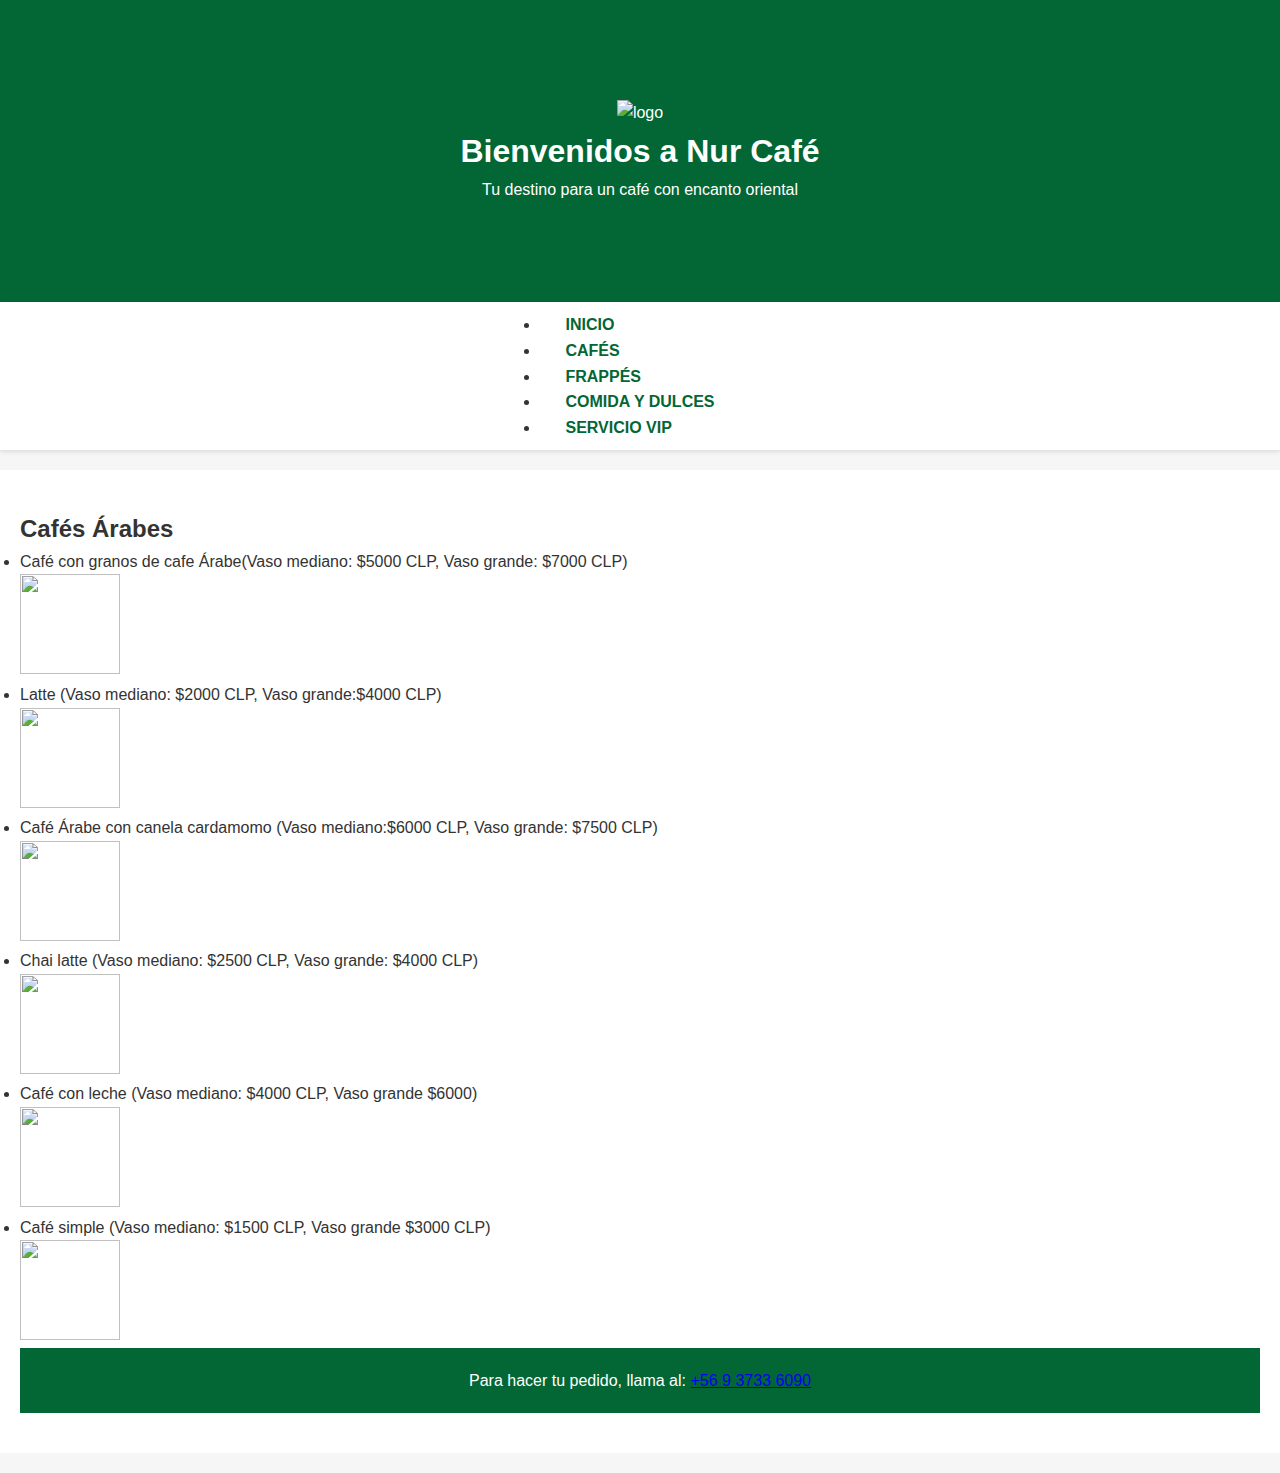
==== cafes.html @ 42695975 "hola" ====
<!DOCTYPE html>
<html lang="es">
<head>
    <meta charset="UTF-8">
    <meta name="viewport" content="width=device-width, initial-scale=1.0">
    <title>Nur Café</title>
    <link rel="stylesheet" href="styles.css">
    <script src="main.js"></script>
    <style>
        /* Estilos adicionales para el encabezado con imagen de fondo */
        header {
            background-image: url('/home/kasd/Descargas/cafeteria.jpg');
            background-size: cover;
            background-position: center;
            padding: 100px 0;
            text-align: center;
            color: white;
        }
    </style>
</head>
<body>

<header>
    <!-- La imagen del logo se mantiene, pero puedes optar por ocultarla si prefieres que solo se vea la imagen de fondo -->
    <img src="/home/kasd/Descargas/Screenshot_20240307_104230_Bing.png" 
    width="83"
    height="83"
    alt="logo"
    class="logo-image">

    <h1>Bienvenidos a Nur Café</h1>
    <p>Tu destino para un café con encanto oriental</p>
</header>

    <nav>
        <ul>
             <li><a href="inicio.html">Inicio</a></li>
             <li><a href="cafes.html">Cafés</a></li>
             <li><a href="frappes.html">Frappés</a></li>
             <li><a href="comida y dulces.html">Comida y dulces</a></li>
             <li><a href="VIP.html">Servicio VIP</a></li>
         </ul>
     </nav>
     
    <div id="contenido"> 
    </div>

    <section id="Cafés">
        <h2>Cafés Árabes</h2>
        <ul>
            <li>Café con granos de cafe Árabe(Vaso mediano: $5000 CLP, Vaso grande: $7000 CLP)</li>
            <img src="/home/kasd/Descargas/cafe arabe.jpg"
            width="100"
            height="100"
            > 
           <li>Latte (Vaso mediano: $2000 CLP, Vaso grande:$4000 CLP)</li>
           <img src="/home/kasd/Descargas/latte.jpg"
           width= "100"
           height="100"
           > 
            <li>Café Árabe con canela cardamomo (Vaso mediano:$6000 CLP, Vaso grande: $7500 CLP)</li>
            <img src="/home/kasd/Descargas/cafe con canela.jpg"
            width="100"
            height= "100"
            > 
            <li>Chai latte (Vaso mediano: $2500 CLP, Vaso grande: $4000 CLP)</li>
            <img src="/home/kasd/Descargas/chai latte.jpeg"
            width="100"
            height="100"
            > 
            <li>Café con leche (Vaso mediano: $4000 CLP, Vaso grande $6000)</li>
            <img src="/home/kasd/Descargas/cafe-con-leche.jpg"
            width="100"
            height="100"
            > 
            <li>Café simple (Vaso mediano: $1500 CLP, Vaso grande $3000 CLP)</li>
            <img src="/home/kasd/Descargas/cafe simple.jpeg"
            width="100"
            height="100"
            > 

            <footer>
                <p>Para hacer tu pedido, llama al: <a href="tel:+56937336090">+56 9 3733 6090</a></p>
            </footer>

</body>
</html>
---- styles.css ----
/* Reset básico para estilos */
* {
    margin: 0;
    padding: 0;
    box-sizing: border-box;
}

body {
    font-family: 'Helvetica Neue', Helvetica, Arial, sans-serif;
    background-color: #f6f6f6;
    color: #333;
    line-height: 1.6;
}

header {
    background-color: #036635; /* Verde Starbucks */
    color: #fff;
    padding: 20px 0;
    text-align: center;
}

nav {
    display: flex;
    justify-content: center;
    background-color: #fff;
    box-shadow: 0 2px 4px rgba(0,0,0,0.1);
    padding: 10px 0;
}

nav a {
    color: #036635;
    text-decoration: none;
    padding: 10px 15px;
    margin: 0 10px;
    font-weight: bold;
    text-transform: uppercase;
}

nav a:hover {
    color: #333;
}

/* Botones de navegación */
nav button {
    background-color: #e0e0e0;
    color: #036635;
    border: none;
    padding: 10px 20px;
    margin: 0 5px;
    border-radius: 5px;
    cursor: pointer;
    transition: background-color 0.3s;
}

nav button:hover {
    background-color: #d4d4d4;
}

/* Estilos para secciones */
section {
    padding: 40px 20px;
    margin: 20px 0;
    background-color: #fff;
}

/* Pie de página */
footer {
    background-color: #036635;
    color: #fff;
    text-align: center;
    padding: 20px 0;
}

/* Media queries para responsividad */
@media (max-width: 768px) {
    nav {
        flex-direction: column;
    }

    nav button {
        width: 100%;
        margin-bottom: 10px;
    }
}

/* CSS para optimización móvil y animaciones */
@media only screen and (max-width: 600px) {
    #bienvenida {
      padding: 10px;
      font-size: 14px;
    }
    h1 {
      font-size: 24px;
    }
    p {
      font-size: 16px;
    }
    /* Ajustar tamaños de imágenes y otros elementos según sea necesario */
  }
  
  /* Animaciones suaves para la carga de la página */
  @keyframes fadeIn {
    from { opacity: 0; }
    to { opacity: 1; }
  }
  
  #bienvenida {
    animation: fadeIn 2s ease-in-out;
  }
  
  /* Interactividad: Cambio de color en botones al pasar el cursor */
  button:hover, a:hover {
    background-color: #d2b48c; /* Cambia al color que prefieras */
    transition: background-color 0.5s ease-in-out;
  }
  /* Aplicar animación a todos los elementos al cargar */
body, header, nav, section, footer {
    animation: fadeIn 2s ease-in-out;
}
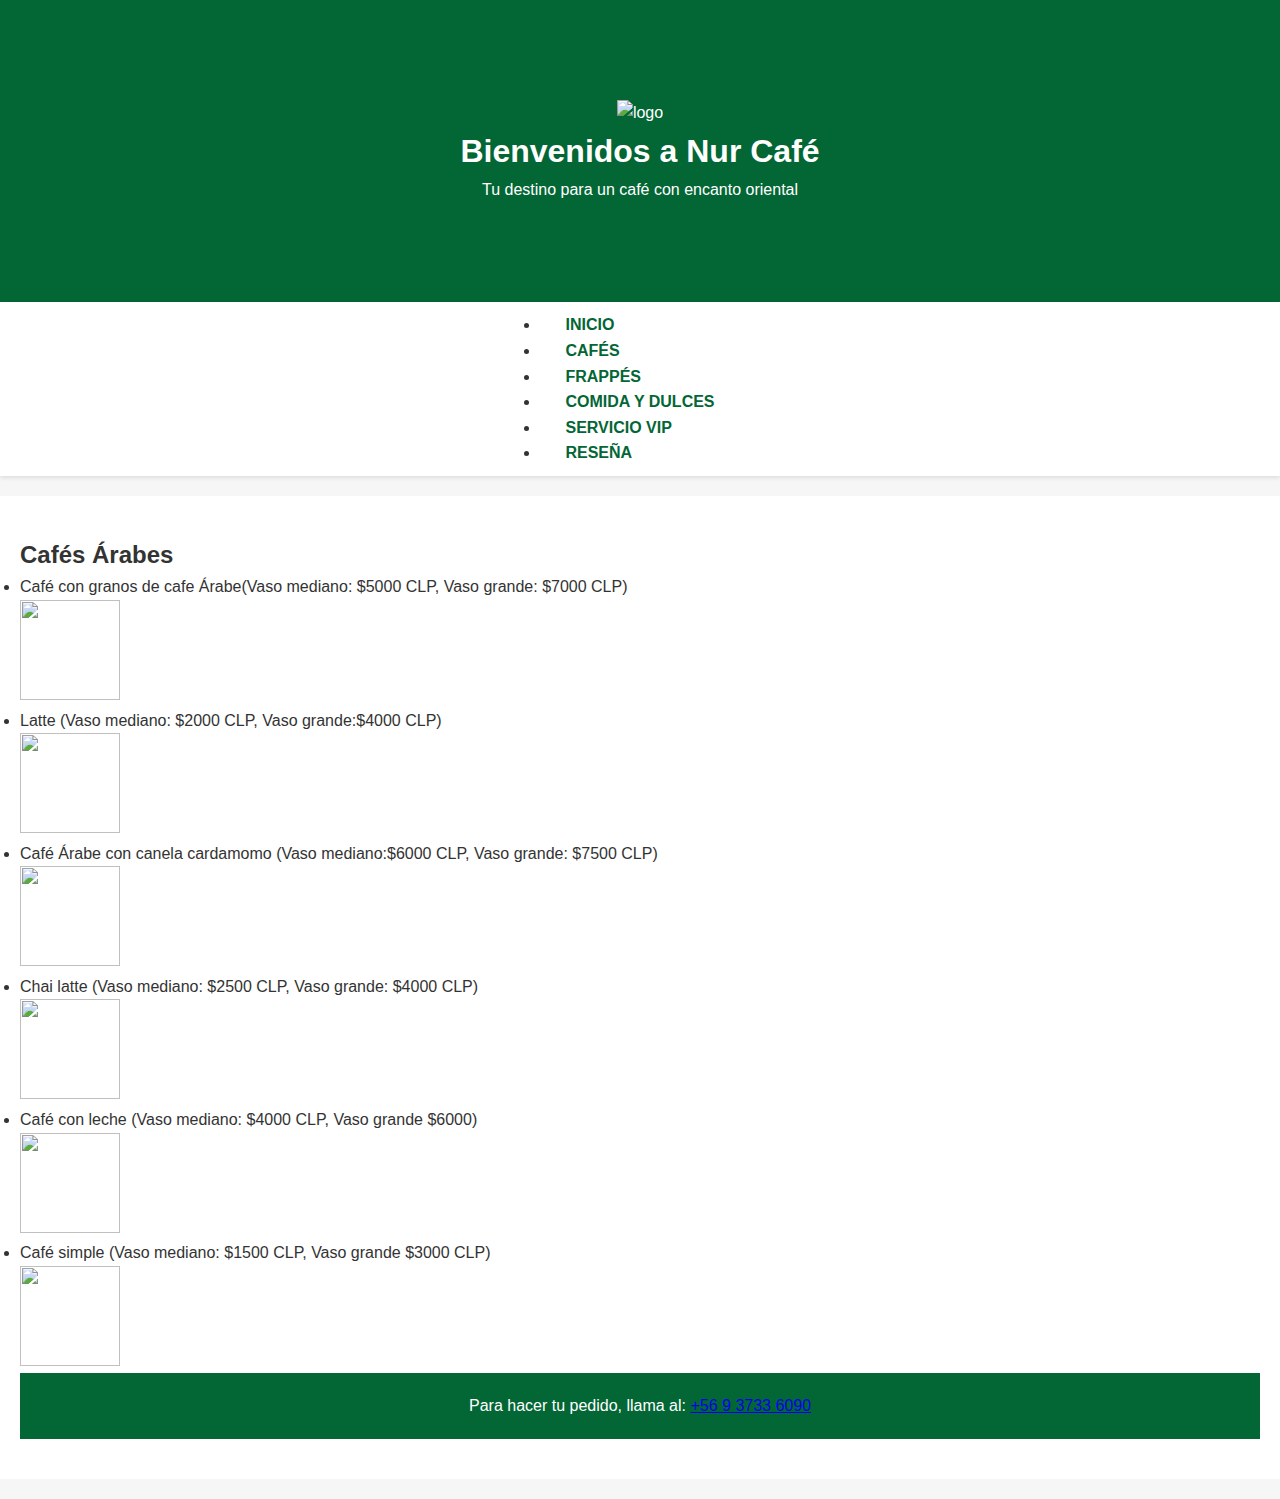
==== commit 2fa085c1: "hola chavales" ====
--- a/cafes.html
+++ b/cafes.html
@@ -34,11 +34,12 @@
 
     <nav>
         <ul>
-             <li><a href="inicio.html">Inicio</a></li>
+             <li><a href="index.html">Inicio</a></li>
              <li><a href="cafes.html">Cafés</a></li>
              <li><a href="frappes.html">Frappés</a></li>
              <li><a href="comida y dulces.html">Comida y dulces</a></li>
              <li><a href="VIP.html">Servicio VIP</a></li>
+             <li><a href="resenas.html">reseña</a></li>
          </ul>
      </nav>
      
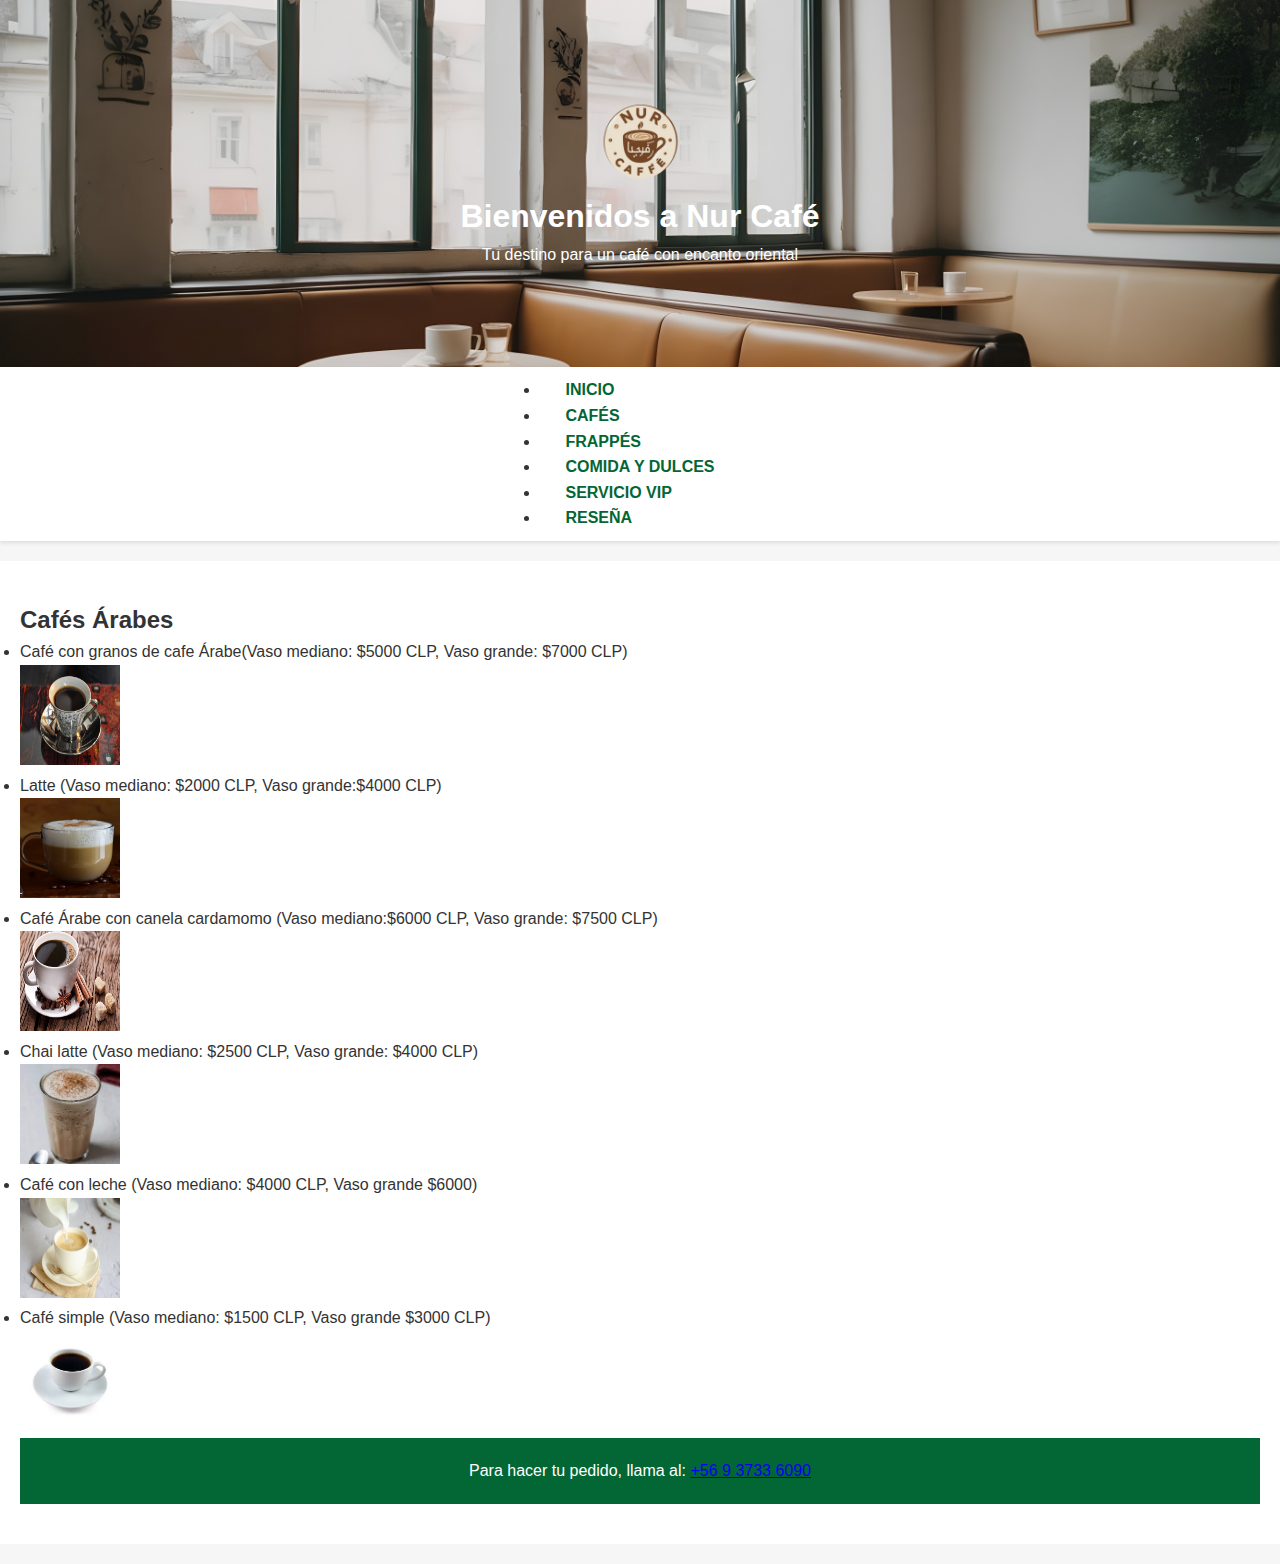
==== commit ebc1bbc2: "ahora si que si" ====
--- a/cafes.html
+++ b/cafes.html
@@ -9,7 +9,7 @@
     <style>
         /* Estilos adicionales para el encabezado con imagen de fondo */
         header {
-            background-image: url('/home/kasd/Descargas/cafeteria.jpg');
+            background-image: url(cafeteria.jpg);
             background-size: cover;
             background-position: center;
             padding: 100px 0;
@@ -22,7 +22,7 @@
 
 <header>
     <!-- La imagen del logo se mantiene, pero puedes optar por ocultarla si prefieres que solo se vea la imagen de fondo -->
-    <img src="/home/kasd/Descargas/Screenshot_20240307_104230_Bing.png" 
+    <img src="Screenshot_20240307_104230_Bing.png" 
     width="83"
     height="83"
     alt="logo"
@@ -50,32 +50,32 @@
         <h2>Cafés Árabes</h2>
         <ul>
             <li>Café con granos de cafe Árabe(Vaso mediano: $5000 CLP, Vaso grande: $7000 CLP)</li>
-            <img src="/home/kasd/Descargas/cafe arabe.jpg"
+            <img src="cafe arabe.jpg"
             width="100"
             height="100"
             > 
            <li>Latte (Vaso mediano: $2000 CLP, Vaso grande:$4000 CLP)</li>
-           <img src="/home/kasd/Descargas/latte.jpg"
+           <img src="latte.jpg"
            width= "100"
            height="100"
            > 
             <li>Café Árabe con canela cardamomo (Vaso mediano:$6000 CLP, Vaso grande: $7500 CLP)</li>
-            <img src="/home/kasd/Descargas/cafe con canela.jpg"
+            <img src="cafe con canela.jpg"
             width="100"
             height= "100"
             > 
             <li>Chai latte (Vaso mediano: $2500 CLP, Vaso grande: $4000 CLP)</li>
-            <img src="/home/kasd/Descargas/chai latte.jpeg"
+            <img src="chai latte.jpeg"
             width="100"
             height="100"
             > 
             <li>Café con leche (Vaso mediano: $4000 CLP, Vaso grande $6000)</li>
-            <img src="/home/kasd/Descargas/cafe-con-leche.jpg"
+            <img src="cafe-con-leche.jpg"
             width="100"
             height="100"
             > 
             <li>Café simple (Vaso mediano: $1500 CLP, Vaso grande $3000 CLP)</li>
-            <img src="/home/kasd/Descargas/cafe simple.jpeg"
+            <img src="cafe simple.jpeg"
             width="100"
             height="100"
             > 
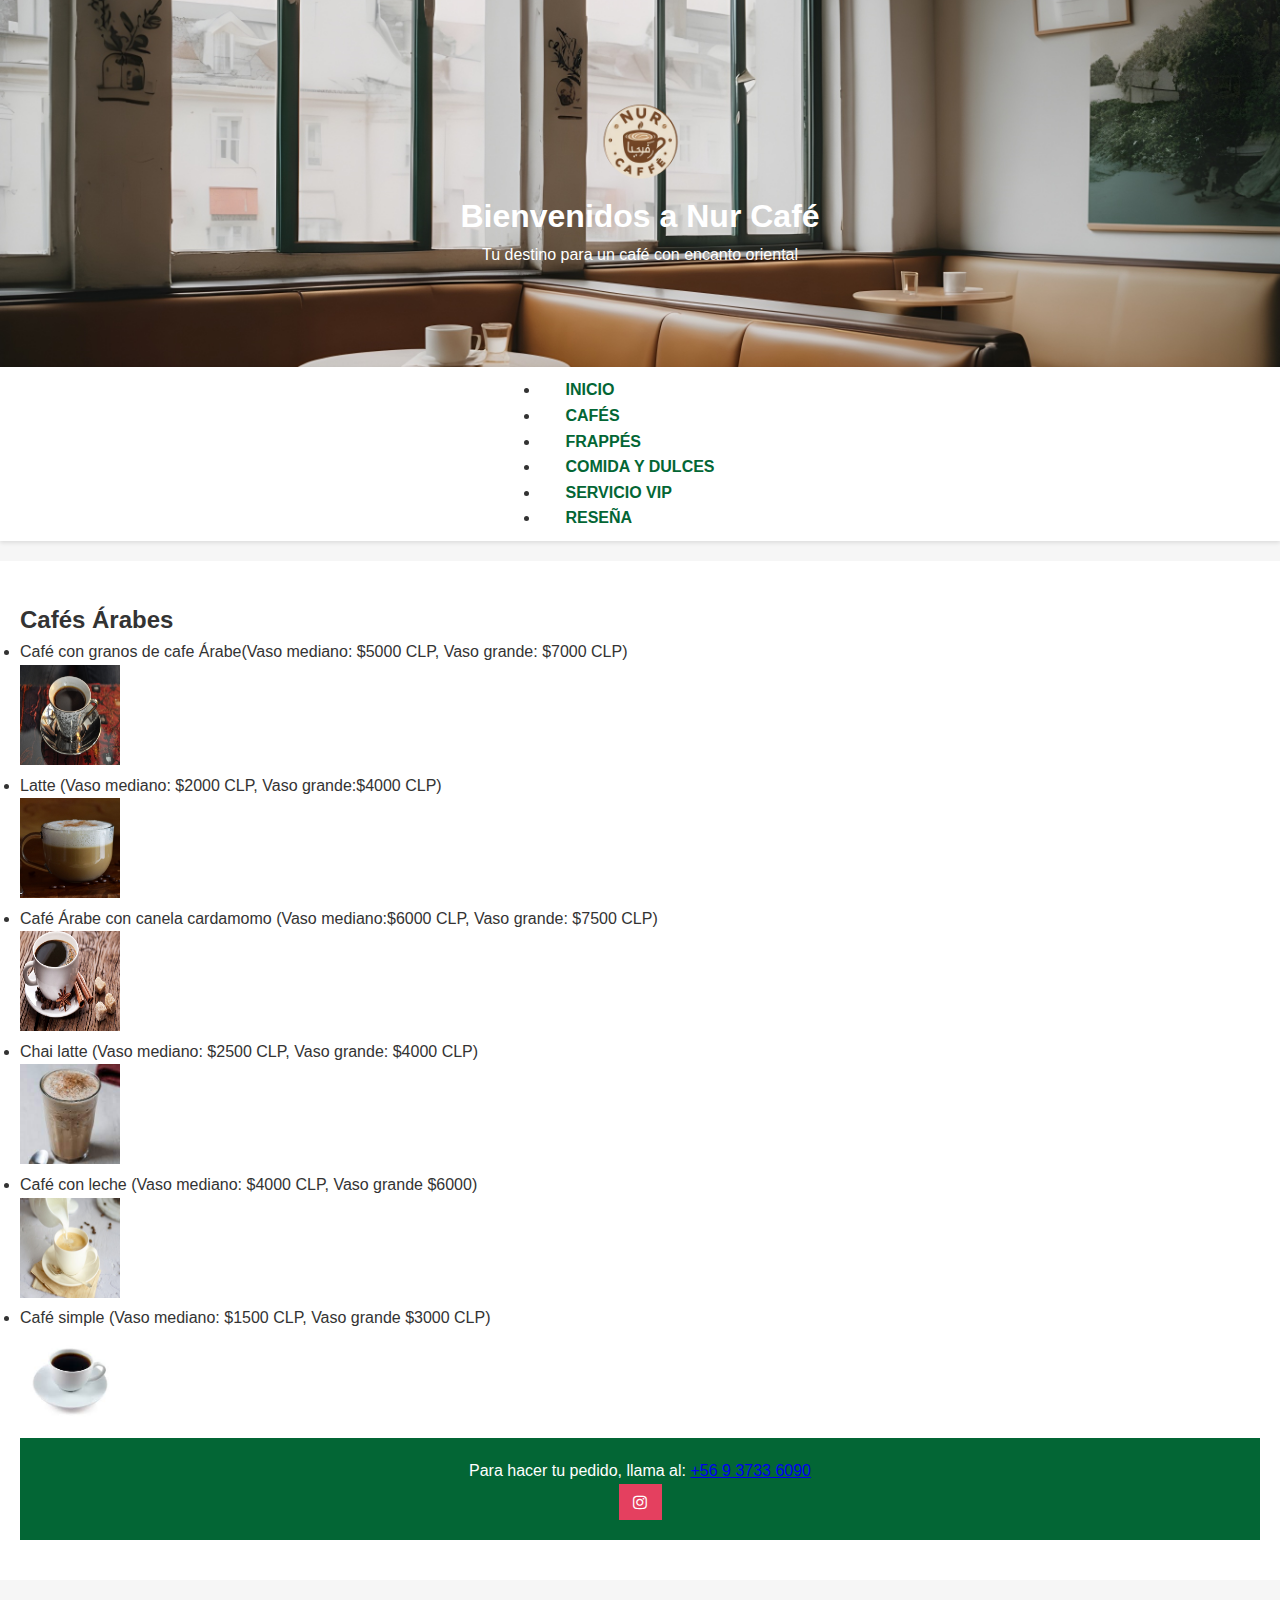
==== commit 58b44589: "la subida definitiva" ====
--- a/cafes.html
+++ b/cafes.html
@@ -82,7 +82,8 @@
 
             <footer>
                 <p>Para hacer tu pedido, llama al: <a href="tel:+56937336090">+56 9 3733 6090</a></p>
+                <link rel="stylesheet" href="https://cdnjs.cloudflare.com/ajax/libs/font-awesome/4.7.0/css/font-awesome.min.css">
+                <a href="https://www.instagram.com/nurcafe2024_/?utm_source=qr&igsh=MWMxNGNxcmpicnVxag%3D%3D" target="_blank" class="fa fa-instagram"></a>
             </footer>
-
 </body>
 </html>
--- a/styles.css
+++ b/styles.css
@@ -117,3 +117,21 @@
 body, header, nav, section, footer {
     animation: fadeIn 2s ease-in-out;
 }
+
+/* Estilo para todos los íconos de Font Awesome */
+.fa {
+    padding: 10px;
+    font-size: 10px;
+    width: 43px;
+    text-align: center;
+    text-decoration: none;
+  }
+  /* Efecto de hover (opcional) */
+  .fa:hover {
+    opacity: 0.7;
+  }
+  /* Estilo específico para Instagram */
+  .fa-instagram {
+    background: #E4405F;
+    color: white;
+  }  